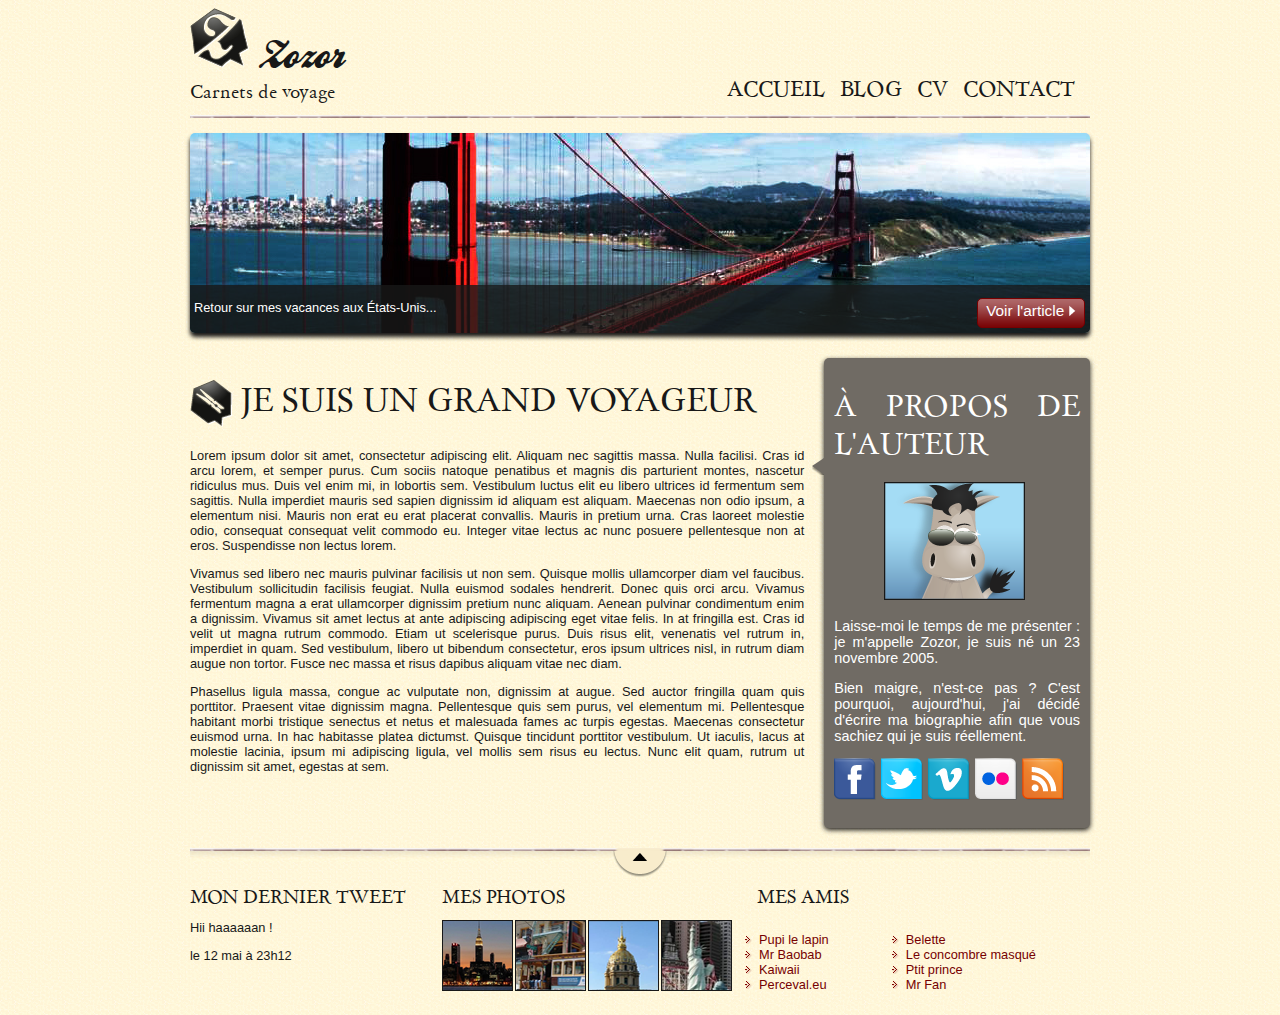
==== tp/index.html @ f0e32739 "Add tp files" ====
<!DOCTYPE html>
<html>
    <head>
        <meta charset="utf-8" />
        <link rel="stylesheet" href="style.css" />
        <title>Zozor - Carnets de voyage</title>
    </head>
    
    <body>
        <div id="bloc_page">
            <header>
                <div id="titre_principal">
                    <div id="logo">
                        <img src="images/zozor_logo.png" alt="Logo de Zozor" />
                        <h1>Zozor</h1>    
                    </div>
                    <h2>Carnets de voyage</h2>
                </div>
                
                <nav>
                    <ul>
                        <li><a href="#">Accueil</a></li>
                        <li><a href="#">Blog</a></li>
                        <li><a href="#">CV</a></li>
                        <li><a href="#">Contact</a></li>
                    </ul>
                </nav>
            </header>
            
            <div id="banniere_image">
                <div id="banniere_description">
                    Retour sur mes vacances aux États-Unis...
                    <a href="#" class="bouton_rouge">Voir l'article <img src="images/flecheblanchedroite.png" alt="" /></a>
                </div>
            </div>
            
            <section>
                <article>
                    <h1><img src="images/ico_epingle.png" alt="Catégorie voyage" class="ico_categorie" />Je suis un grand voyageur</h1>
                    <p>Lorem ipsum dolor sit amet, consectetur adipiscing elit. Aliquam nec sagittis massa. Nulla facilisi. Cras id arcu lorem, et semper purus. Cum sociis natoque penatibus et magnis dis parturient montes, nascetur ridiculus mus. Duis vel enim mi, in lobortis sem. Vestibulum luctus elit eu libero ultrices id fermentum sem sagittis. Nulla imperdiet mauris sed sapien dignissim id aliquam est aliquam. Maecenas non odio ipsum, a elementum nisi. Mauris non erat eu erat placerat convallis. Mauris in pretium urna. Cras laoreet molestie odio, consequat consequat velit commodo eu. Integer vitae lectus ac nunc posuere pellentesque non at eros. Suspendisse non lectus lorem.</p>
                    <p>Vivamus sed libero nec mauris pulvinar facilisis ut non sem. Quisque mollis ullamcorper diam vel faucibus. Vestibulum sollicitudin facilisis feugiat. Nulla euismod sodales hendrerit. Donec quis orci arcu. Vivamus fermentum magna a erat ullamcorper dignissim pretium nunc aliquam. Aenean pulvinar condimentum enim a dignissim. Vivamus sit amet lectus at ante adipiscing adipiscing eget vitae felis. In at fringilla est. Cras id velit ut magna rutrum commodo. Etiam ut scelerisque purus. Duis risus elit, venenatis vel rutrum in, imperdiet in quam. Sed vestibulum, libero ut bibendum consectetur, eros ipsum ultrices nisl, in rutrum diam augue non tortor. Fusce nec massa et risus dapibus aliquam vitae nec diam.</p>
                    <p>Phasellus ligula massa, congue ac vulputate non, dignissim at augue. Sed auctor fringilla quam quis porttitor. Praesent vitae dignissim magna. Pellentesque quis sem purus, vel elementum mi. Pellentesque habitant morbi tristique senectus et netus et malesuada fames ac turpis egestas. Maecenas consectetur euismod urna. In hac habitasse platea dictumst. Quisque tincidunt porttitor vestibulum. Ut iaculis, lacus at molestie lacinia, ipsum mi adipiscing ligula, vel mollis sem risus eu lectus. Nunc elit quam, rutrum ut dignissim sit amet, egestas at sem.</p>
                </article>
                <aside>
                    <h1>À propos de l'auteur</h1>
                    <img src="images/bulle.png" alt="" id="fleche_bulle" />
                    <p id="photo_zozor"><img src="images/zozor_classe.png" alt="Photo de Zozor" /></p>
                    <p>Laisse-moi le temps de me présenter&nbsp;: je m'appelle Zozor, je suis né un 23 novembre 2005.</p>
                    <p>Bien maigre, n'est-ce pas ? C'est pourquoi, aujourd'hui, j'ai décidé d'écrire ma biographie afin que vous sachiez qui je suis réellement.</p>
                    <p><img src="images/facebook.png" alt="Facebook" /><img src="images/twitter.png" alt="Twitter" /><img src="images/vimeo.png" alt="Vimeo" /><img src="images/flickr.png" alt="Flickr" /><img src="images/rss.png" alt="RSS" /></p>
                </aside>
            </section>
            
            <footer>
                <div id="tweet">
                    <h1>Mon dernier tweet</h1>
                    <p>Hii haaaaaan !</p>
                    <p>le 12 mai à 23h12</p>
                </div>
                <div id="mes_photos">
                    <h1>Mes photos</h1>
                    <p><img src="images/photo1.jpg" alt="Photographie" /><img src="images/photo2.jpg" alt="Photographie" /><img src="images/photo3.jpg" alt="Photographie" /><img src="images/photo4.jpg" alt="Photographie" /></p>
                </div>
                <div id="mes_amis">
                    <h1>Mes amis</h1>
                    <div id="listes_amis">
                        <ul>
                            <li><a href="#">Pupi le lapin</a></li>
                            <li><a href="#">Mr Baobab</a></li>
                            <li><a href="#">Kaiwaii</a></li>
                            <li><a href="#">Perceval.eu</a></li>
                        </ul>
                        <ul>
                            <li><a href="#">Belette</a></li>
                            <li><a href="#">Le concombre masqué</a></li>
                            <li><a href="#">Ptit prince</a></li>
                            <li><a href="#">Mr Fan</a></li>
                        </ul>
                    </div>
                </div>
            </footer>
        </div>
    </body>
</html>
---- tp/style.css ----
/* Définition des polices personnalisées */

@font-face
{
    font-family: 'BallparkWeiner';
    src: url('polices/ballpark.eot');
    src: url('polices/ballpark.eot?#iefix') format('embedded-opentype'),
         url('polices/ballpark.woff') format('woff'),
         url('polices/ballpark.ttf') format('truetype'),
         url('polices/ballpark.svg#BallparkWeiner') format('svg');
    font-weight: normal;
    font-style: normal;
}

@font-face
{
    font-family: 'Dayrom';
    src: url('polices/dayrom.eot');
    src: url('polices/dayrom.eot?#iefix') format('embedded-opentype'),
         url('polices/dayrom.woff') format('woff'),
         url('polices/dayrom.ttf') format('truetype'),
         url('polices/dayrom.svg#Dayrom') format('svg');
    font-weight: normal;
    font-style: normal;
}

/* Eléments principaux de la page */

body
{
    background: url('images/fond_jaune.png');
    font-family: 'Trebuchet MS', Arial, sans-serif;
    color: #181818;
}

#bloc_page
{
    width: 900px;
    margin: auto;
}

section h1, footer h1, nav a
{
    font-family: Dayrom, serif;
    font-weight: normal;
    text-transform: uppercase;
}

/* Header */

header
{
    background: url('images/separateur.png') repeat-x bottom;
    display: flex;
    justify-content: space-between;
    align-items: flex-end;
}

#titre_principal
{
    display: flex;
    flex-direction: column;
}

#logo
{
    display: flex;
    flex-direction: row;
    align-items: baseline;
}

#logo img
{
    width: 59px;
    height: 60px;
}

header h1
{
    font-family: 'BallparkWeiner', serif;
    font-size: 2.5em;
    font-weight: normal;
    margin: 0 0 0 10px;
}

header h2
{
    font-family: Dayrom, serif;
    font-size: 1.1em;
    margin-top: 0px;
    font-weight: normal;
}

/* Navigation */

nav ul
{
    list-style-type: none;
    display: flex;
}

nav li
{
    margin-right: 15px;
}

nav a
{
    font-size: 1.3em;
    color: #181818;
    padding-bottom: 3px;
    text-decoration: none;
}

nav a:hover
{
    color: #760001;
    border-bottom: 3px solid #760001;
}

/* Bannière */

#banniere_image
{
    margin-top: 15px;
    height: 200px;
    border-radius: 5px;
    background: url('images/sanfrancisco.jpg') no-repeat;
    position: relative;
    box-shadow: 0px 4px 4px #1c1a19;
    margin-bottom: 25px;
}

#banniere_description
{
    position: absolute;
    bottom: 0;
    border-radius: 0px 0px 5px 5px;
    width: 99.5%;
    height: 33px;
    padding-top: 15px;
    padding-left: 4px;
    background-color: rgba(24,24,24,0.8);
    color: white;
    font-size: 0.8em;
    
}

.bouton_rouge
{
    height: 25px;
    position: absolute;
    right: 5px;
    bottom: 5px;
    background: url('images/fond_degraderouge.png') repeat-x;
    border: 1px solid #760001;
    border-radius: 5px;
    font-size: 1.2em;
    text-align: center;
    padding: 3px 8px 0px 8px;
    color: white;
    text-decoration: none;
}

.bouton_rouge img
{
    border: 0;
}

/* Corps */

section
{
    display: flex;
    margin-bottom: 20px;
}

article, aside
{
    text-align: justify;
}

article
{
    margin-right: 20px;
    flex: 3;
}

.ico_categorie
{
    vertical-align: middle;
    margin-right: 8px;
}

article p
{
    font-size: 0.8em;
}

aside
{
    flex: 1.2;
    position: relative;
    background-color: #706b64;
    box-shadow: 0px 2px 5px #1c1a19;
    border-radius: 5px;
    padding: 10px;
    color: white;
    font-size: 0.9em;
}

#fleche_bulle
{
    position: absolute;
    top: 100px;
    left: -12px;
}

#photo_zozor
{
    text-align: center;
}

#photo_zozor img
{
    border: 1px solid #181818;
}

aside img
{
    margin-right: 5px;
}

/* Footer */

footer
{
    display: flex;
    background:  url('images/ico_top.png') no-repeat top center, url('images/separateur.png') repeat-x top, url('images/ombre.png') repeat-x top;
    padding-top: 25px;
}

footer p, footer ul
{
    font-size: 0.8em;
}

footer h1
{
    font-size: 1.1em;
}


#tweet
{
    width: 28%;
}

#mes_photos
{
    width: 35%;
}

#mes_amis
{
    width: 31%;
}

#mes_photos img
{
    border: 1px solid #181818;
    margin-right: 2px;
}

#listes_amis
{
    display: flex;
    justify-content: space-between;
    margin-top: 0;
}

#mes_amis ul
{
    list-style-image: url('images/ico_liensexterne.png');
    padding-left: 2px;
}

#mes_amis a
{
    text-decoration: none;
    color: #760001;
}
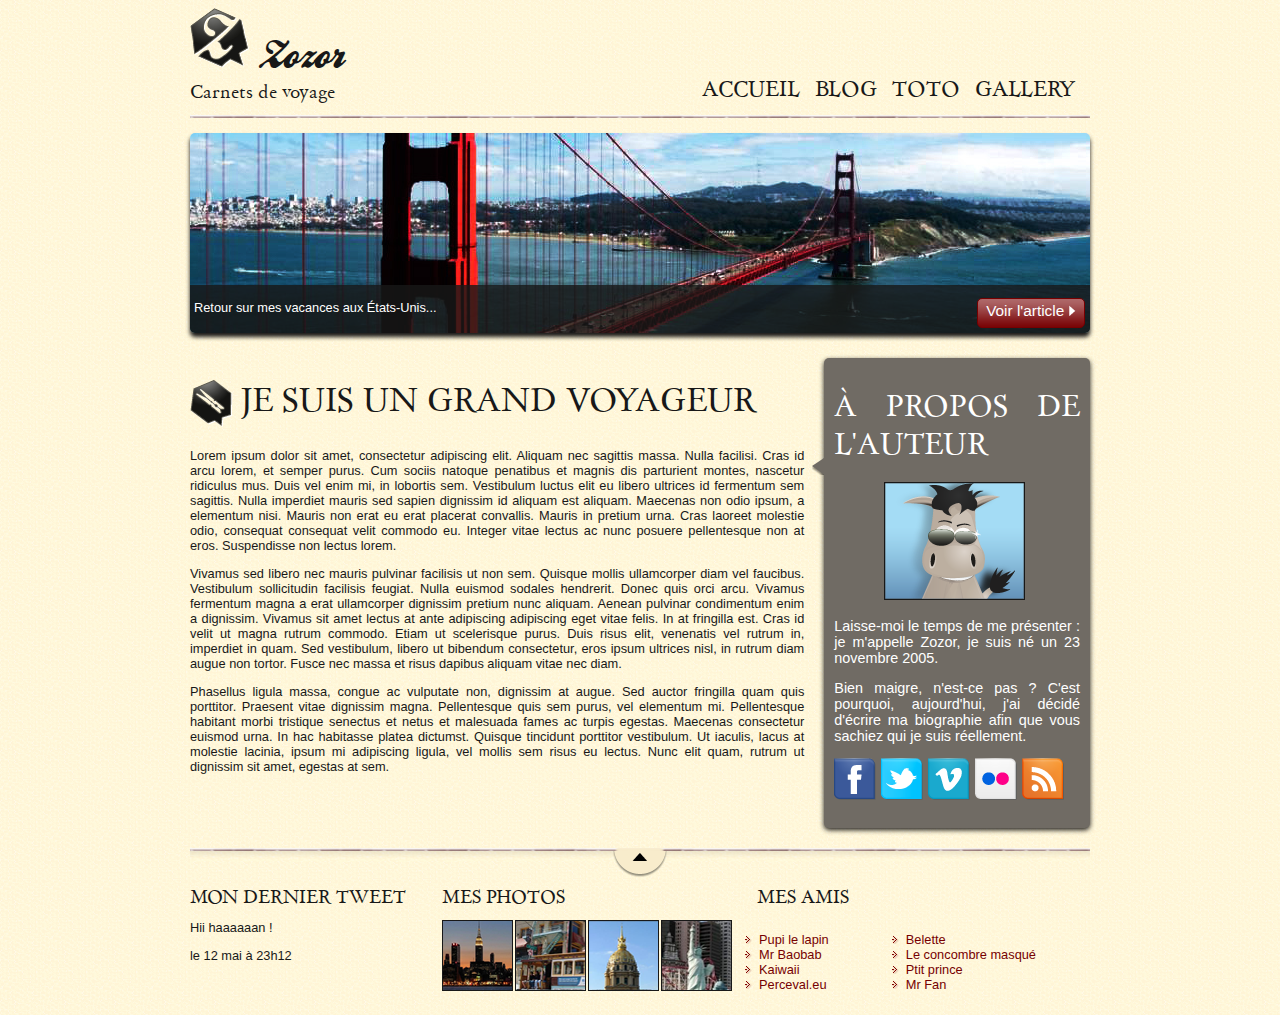
==== commit d98a9f98: "Update home page tabs title" ====
--- a/tp/index.html
+++ b/tp/index.html
@@ -21,8 +21,8 @@
                     <ul>
                         <li><a href="#">Accueil</a></li>
                         <li><a href="#">Blog</a></li>
-                        <li><a href="#">CV</a></li>
-                        <li><a href="#">Contact</a></li>
+                        <li><a href="#">TOTO</a></li>
+                        <li><a href="#">Gallery</a></li>
                     </ul>
                 </nav>
             </header>
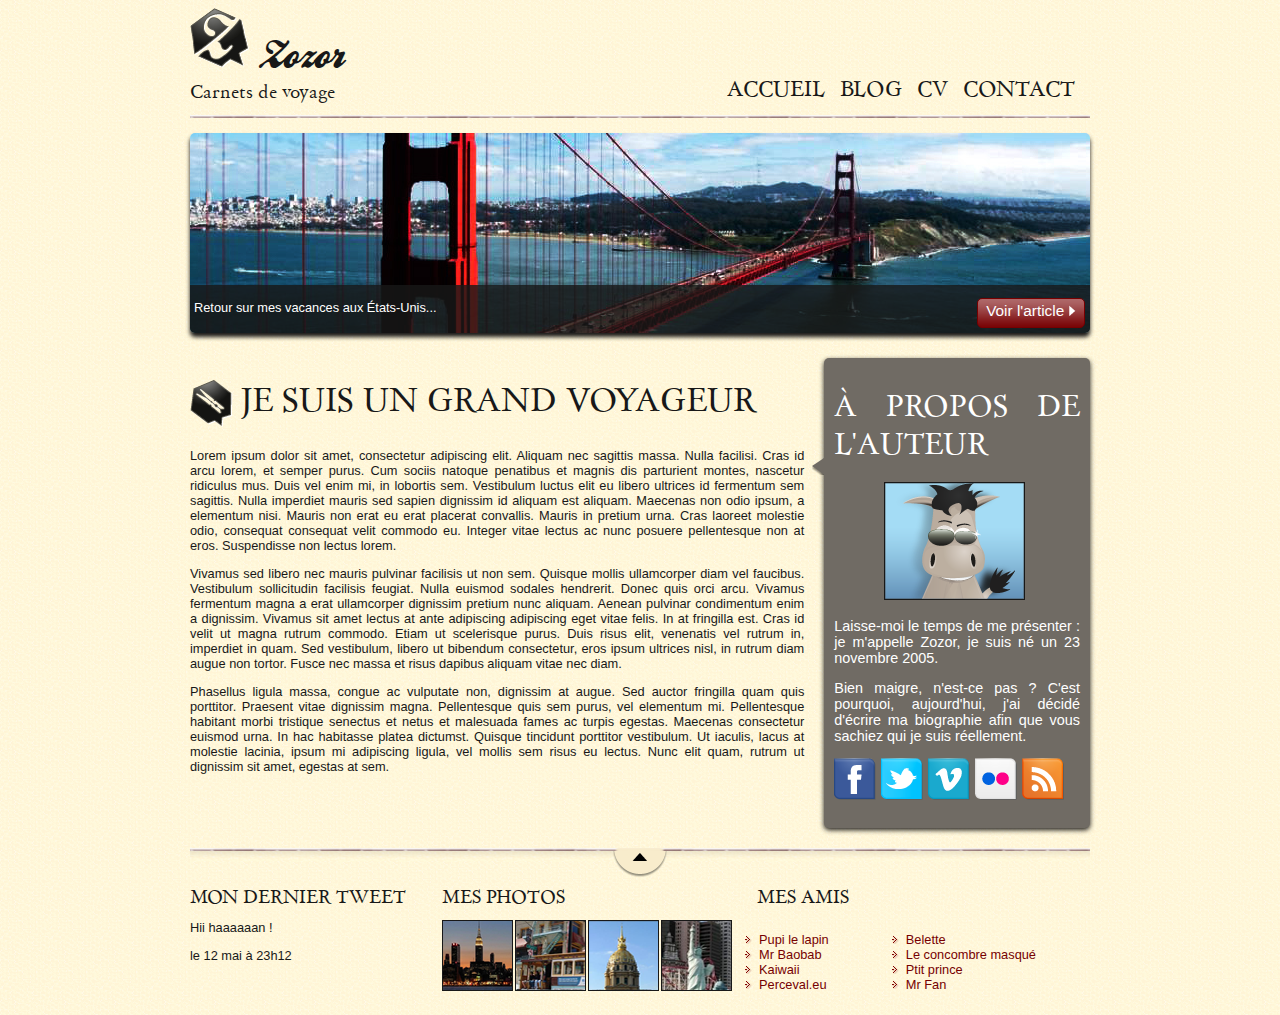
==== commit 1baf87cf: "Remove tabs update" ====
--- a/tp/index.html
+++ b/tp/index.html
@@ -21,8 +21,8 @@
                     <ul>
                         <li><a href="#">Accueil</a></li>
                         <li><a href="#">Blog</a></li>
-                        <li><a href="#">TOTO</a></li>
-                        <li><a href="#">Gallery</a></li>
+                        <li><a href="#">CV</a></li>
+                        <li><a href="#">Contact</a></li>
                     </ul>
                 </nav>
             </header>
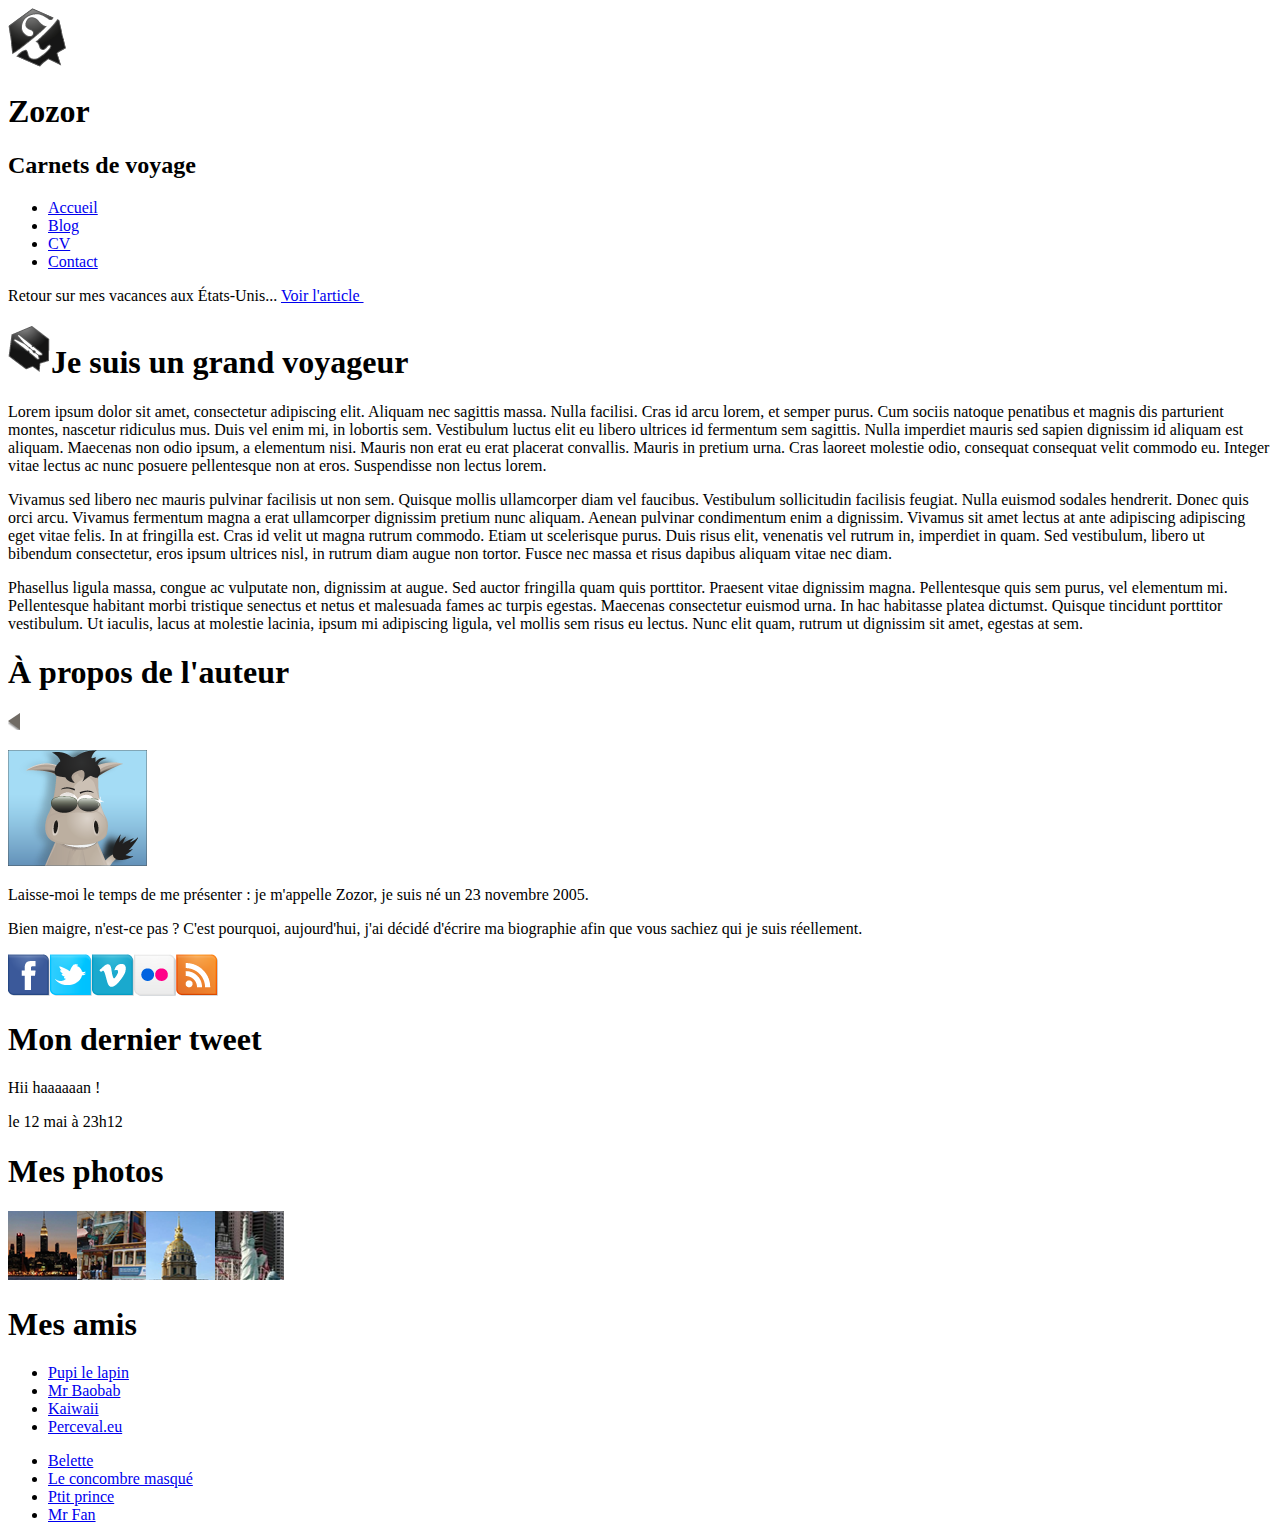
==== commit 9c26642a: "Update css file" ====
--- a/tp/index.html
+++ b/tp/index.html
@@ -2,7 +2,7 @@
 <html>
     <head>
         <meta charset="utf-8" />
-        <link rel="stylesheet" href="style.css" />
+        <link rel="stylesheet" href="super.css" />
         <title>Zozor - Carnets de voyage</title>
     </head>
     
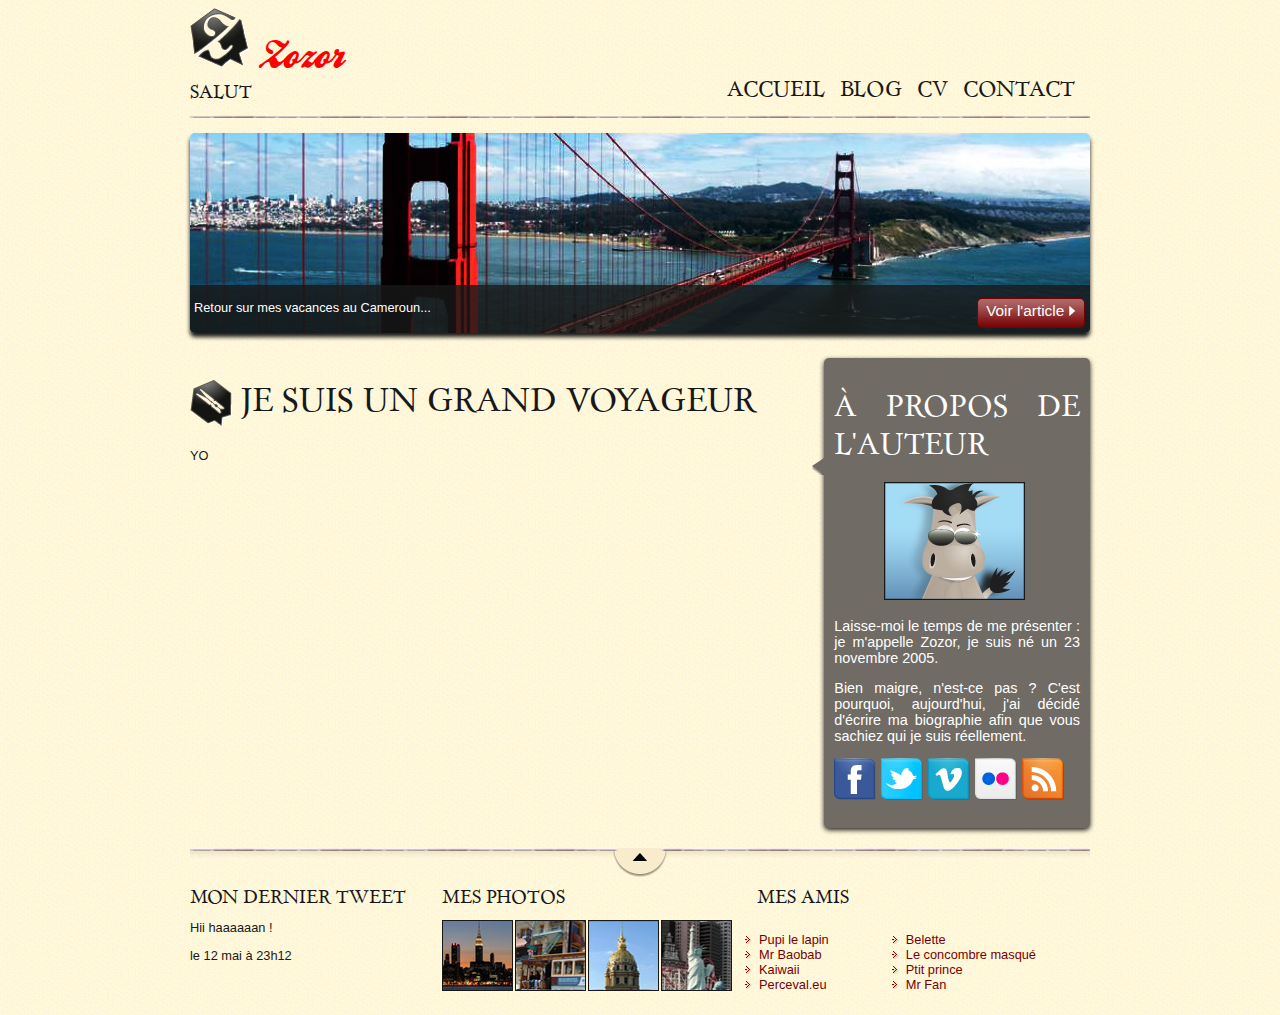
==== commit 49e0e69b: "Redesign all" ====
--- a/tp/index.html
+++ b/tp/index.html
@@ -2,7 +2,7 @@
 <html>
     <head>
         <meta charset="utf-8" />
-        <link rel="stylesheet" href="super.css" />
+        <link rel="stylesheet" href="style.css" />
         <title>Zozor - Carnets de voyage</title>
     </head>
     
@@ -14,7 +14,7 @@
                         <img src="images/zozor_logo.png" alt="Logo de Zozor" />
                         <h1>Zozor</h1>    
                     </div>
-                    <h2>Carnets de voyage</h2>
+                    <h2>SALUT</h2>
                 </div>
                 
                 <nav>
@@ -29,7 +29,7 @@
             
             <div id="banniere_image">
                 <div id="banniere_description">
-                    Retour sur mes vacances aux États-Unis...
+                    Retour sur mes vacances au Cameroun...
                     <a href="#" class="bouton_rouge">Voir l'article <img src="images/flecheblanchedroite.png" alt="" /></a>
                 </div>
             </div>
@@ -37,9 +37,7 @@
             <section>
                 <article>
                     <h1><img src="images/ico_epingle.png" alt="Catégorie voyage" class="ico_categorie" />Je suis un grand voyageur</h1>
-                    <p>Lorem ipsum dolor sit amet, consectetur adipiscing elit. Aliquam nec sagittis massa. Nulla facilisi. Cras id arcu lorem, et semper purus. Cum sociis natoque penatibus et magnis dis parturient montes, nascetur ridiculus mus. Duis vel enim mi, in lobortis sem. Vestibulum luctus elit eu libero ultrices id fermentum sem sagittis. Nulla imperdiet mauris sed sapien dignissim id aliquam est aliquam. Maecenas non odio ipsum, a elementum nisi. Mauris non erat eu erat placerat convallis. Mauris in pretium urna. Cras laoreet molestie odio, consequat consequat velit commodo eu. Integer vitae lectus ac nunc posuere pellentesque non at eros. Suspendisse non lectus lorem.</p>
-                    <p>Vivamus sed libero nec mauris pulvinar facilisis ut non sem. Quisque mollis ullamcorper diam vel faucibus. Vestibulum sollicitudin facilisis feugiat. Nulla euismod sodales hendrerit. Donec quis orci arcu. Vivamus fermentum magna a erat ullamcorper dignissim pretium nunc aliquam. Aenean pulvinar condimentum enim a dignissim. Vivamus sit amet lectus at ante adipiscing adipiscing eget vitae felis. In at fringilla est. Cras id velit ut magna rutrum commodo. Etiam ut scelerisque purus. Duis risus elit, venenatis vel rutrum in, imperdiet in quam. Sed vestibulum, libero ut bibendum consectetur, eros ipsum ultrices nisl, in rutrum diam augue non tortor. Fusce nec massa et risus dapibus aliquam vitae nec diam.</p>
-                    <p>Phasellus ligula massa, congue ac vulputate non, dignissim at augue. Sed auctor fringilla quam quis porttitor. Praesent vitae dignissim magna. Pellentesque quis sem purus, vel elementum mi. Pellentesque habitant morbi tristique senectus et netus et malesuada fames ac turpis egestas. Maecenas consectetur euismod urna. In hac habitasse platea dictumst. Quisque tincidunt porttitor vestibulum. Ut iaculis, lacus at molestie lacinia, ipsum mi adipiscing ligula, vel mollis sem risus eu lectus. Nunc elit quam, rutrum ut dignissim sit amet, egestas at sem.</p>
+                    <p>YO</p>
                 </article>
                 <aside>
                     <h1>À propos de l'auteur</h1>
--- a/tp/style.css
+++ b/tp/style.css
@@ -0,0 +1,293 @@
+/* Définition des polices personnalisées */
+
+@font-face
+{
+    font-family: 'BallparkWeiner';
+    src: url('polices/ballpark.eot');
+    src: url('polices/ballpark.eot?#iefix') format('embedded-opentype'),
+         url('polices/ballpark.woff') format('woff'),
+         url('polices/ballpark.ttf') format('truetype'),
+         url('polices/ballpark.svg#BallparkWeiner') format('svg');
+    font-weight: normal;
+    font-style: normal;
+}
+
+@font-face
+{
+    font-family: 'Dayrom';
+    src: url('polices/dayrom.eot');
+    src: url('polices/dayrom.eot?#iefix') format('embedded-opentype'),
+         url('polices/dayrom.woff') format('woff'),
+         url('polices/dayrom.ttf') format('truetype'),
+         url('polices/dayrom.svg#Dayrom') format('svg');
+    font-weight: normal;
+    font-style: normal;
+}
+
+/* Eléments principaux de la page */
+
+body
+{
+    background: url('images/fond_jaune.png');
+    font-family: 'Trebuchet MS', Arial, sans-serif;
+    color: #181818;
+}
+
+#bloc_page
+{
+    width: 900px;
+    margin: auto;
+}
+
+section h1, footer h1, nav a
+{
+    font-family: Dayrom, serif;
+    font-weight: normal;
+    text-transform: uppercase;
+}
+
+/* Header */
+
+header
+{
+    background: url('images/separateur.png') repeat-x bottom;
+    display: flex;
+    justify-content: space-between;
+    align-items: flex-end;
+}
+
+#titre_principal
+{
+    display: flex;
+    flex-direction: column;
+}
+
+#logo
+{
+    display: flex;
+    flex-direction: row;
+    align-items: baseline;
+}
+
+#logo img
+{
+    width: 59px;
+    height: 60px;
+}
+
+header h1
+{
+    font-family: 'BallparkWeiner', serif;
+    font-size: 2.5em;
+    font-weight: normal;
+    margin: 0 0 0 10px;
+    color: red;
+}
+
+header h2
+{
+    font-family: Dayrom, serif;
+    font-size: 1.1em;
+    margin-top: 0px;
+    font-weight: normal;
+}
+
+/* Navigation */
+
+nav ul
+{
+    list-style-type: none;
+    display: flex;
+}
+
+nav li
+{
+    margin-right: 15px;
+}
+
+nav a
+{
+    font-size: 1.3em;
+    color: #181818;
+    padding-bottom: 3px;
+    text-decoration: none;
+}
+
+nav a:hover
+{
+    color: #760001;
+    border-bottom: 3px solid #760001;
+}
+
+/* Bannière */
+
+#banniere_image
+{
+    margin-top: 15px;
+    height: 200px;
+    border-radius: 5px;
+    background: url('images/sanfrancisco.jpg') no-repeat;
+    position: relative;
+    box-shadow: 0px 4px 4px #1c1a19;
+    margin-bottom: 25px;
+}
+
+#banniere_description
+{
+    position: absolute;
+    bottom: 0;
+    border-radius: 0px 0px 5px 5px;
+    width: 99.5%;
+    height: 33px;
+    padding-top: 15px;
+    padding-left: 4px;
+    background-color: rgba(24,24,24,0.8);
+    color: white;
+    font-size: 0.8em;
+    
+}
+
+.bouton_rouge
+{
+    height: 25px;
+    position: absolute;
+    right: 5px;
+    bottom: 5px;
+    background: url('images/fond_degraderouge.png') repeat-x;
+    border: 1px solid #760001;
+    border-radius: 5px;
+    font-size: 1.2em;
+    text-align: center;
+    padding: 3px 8px 0px 8px;
+    color: white;
+    text-decoration: none;
+}
+
+.bouton_rouge img
+{
+    border: 0;
+}
+
+/* Corps */
+
+section
+{
+    display: flex;
+    margin-bottom: 20px;
+}
+
+article, aside
+{
+    text-align: justify;
+}
+
+article
+{
+    margin-right: 20px;
+    flex: 3;
+}
+
+.ico_categorie
+{
+    vertical-align: middle;
+    margin-right: 8px;
+}
+
+article p
+{
+    font-size: 0.8em;
+}
+
+aside
+{
+    flex: 1.2;
+    position: relative;
+    background-color: #706b64;
+    box-shadow: 0px 2px 5px #1c1a19;
+    border-radius: 5px;
+    padding: 10px;
+    color: white;
+    font-size: 0.9em;
+}
+
+#fleche_bulle
+{
+    position: absolute;
+    top: 100px;
+    left: -12px;
+}
+
+#photo_zozor
+{
+    text-align: center;
+}
+
+#photo_zozor img
+{
+    border: 1px solid #181818;
+}
+
+aside img
+{
+    margin-right: 5px;
+}
+
+/* Footer */
+
+footer
+{
+    display: flex;
+    background:  url('images/ico_top.png') no-repeat top center, url('images/separateur.png') repeat-x top, url('images/ombre.png') repeat-x top;
+    padding-top: 25px;
+}
+
+footer p, footer ul
+{
+    font-size: 0.8em;
+}
+
+footer h1
+{
+    font-size: 1.1em;
+}
+
+
+#tweet
+{
+    width: 28%;
+}
+
+#mes_photos
+{
+    width: 35%;
+}
+
+#mes_amis
+{
+    width: 31%;
+}
+
+#mes_photos img
+{
+    border: 1px solid #181818;
+    margin-right: 2px;
+}
+
+#listes_amis
+{
+    display: flex;
+    justify-content: space-between;
+    margin-top: 0;
+}
+
+#mes_amis ul
+{
+    list-style-image: url('images/ico_liensexterne.png');
+    padding-left: 2px;
+}
+
+#mes_amis a
+{
+    text-decoration: none;
+    color: #760001;
+}
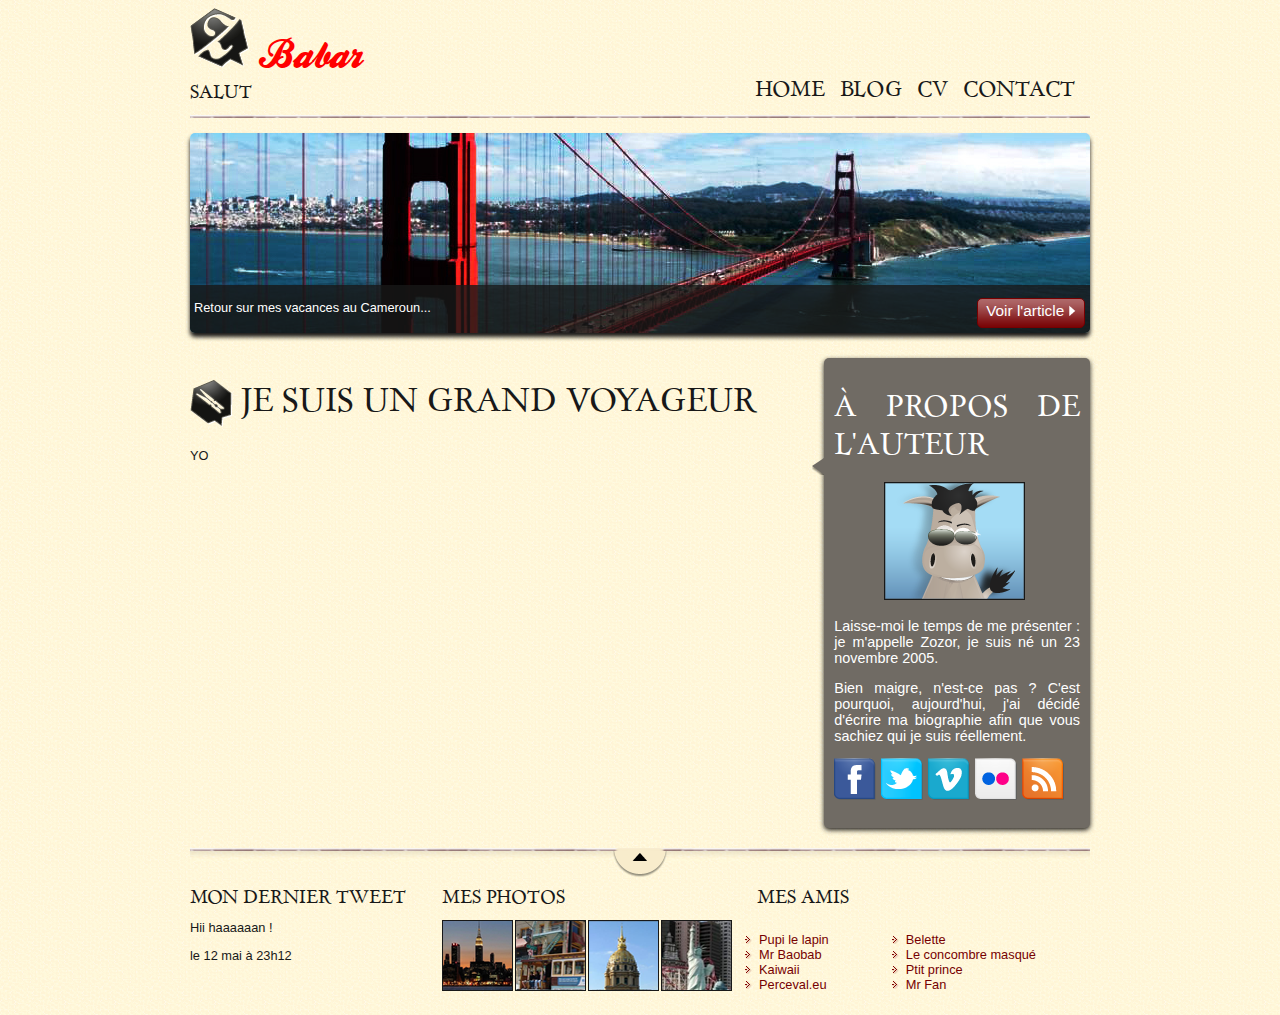
==== commit 5506c23b: "Update" ====
--- a/tp/index.html
+++ b/tp/index.html
@@ -3,7 +3,7 @@
     <head>
         <meta charset="utf-8" />
         <link rel="stylesheet" href="style.css" />
-        <title>Zozor - Carnets de voyage</title>
+        <title>Zozor - Carnets de test</title>
     </head>
     
     <body>
@@ -12,14 +12,14 @@
                 <div id="titre_principal">
                     <div id="logo">
                         <img src="images/zozor_logo.png" alt="Logo de Zozor" />
-                        <h1>Zozor</h1>    
+                        <h1>Babar</h1>    
                     </div>
                     <h2>SALUT</h2>
                 </div>
                 
                 <nav>
                     <ul>
-                        <li><a href="#">Accueil</a></li>
+                        <li><a href="#">Home</a></li>
                         <li><a href="#">Blog</a></li>
                         <li><a href="#">CV</a></li>
                         <li><a href="#">Contact</a></li>
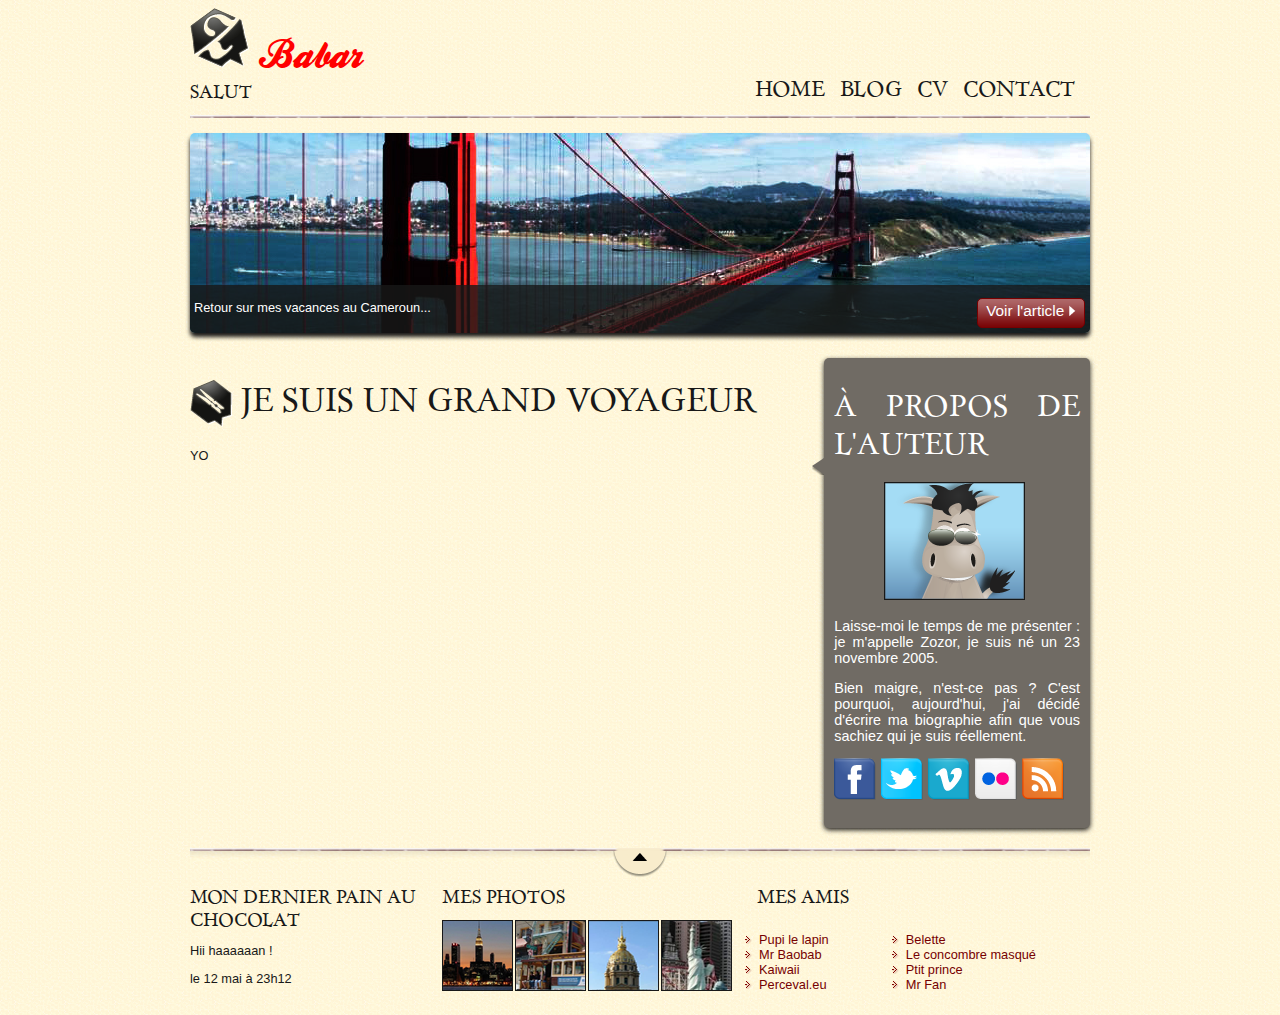
==== commit e7cd95c1: "Update message" ====
--- a/tp/index.html
+++ b/tp/index.html
@@ -51,7 +51,7 @@
             
             <footer>
                 <div id="tweet">
-                    <h1>Mon dernier tweet</h1>
+                    <h1>Mon dernier pain au chocolat</h1>
                     <p>Hii haaaaaan !</p>
                     <p>le 12 mai à 23h12</p>
                 </div>
